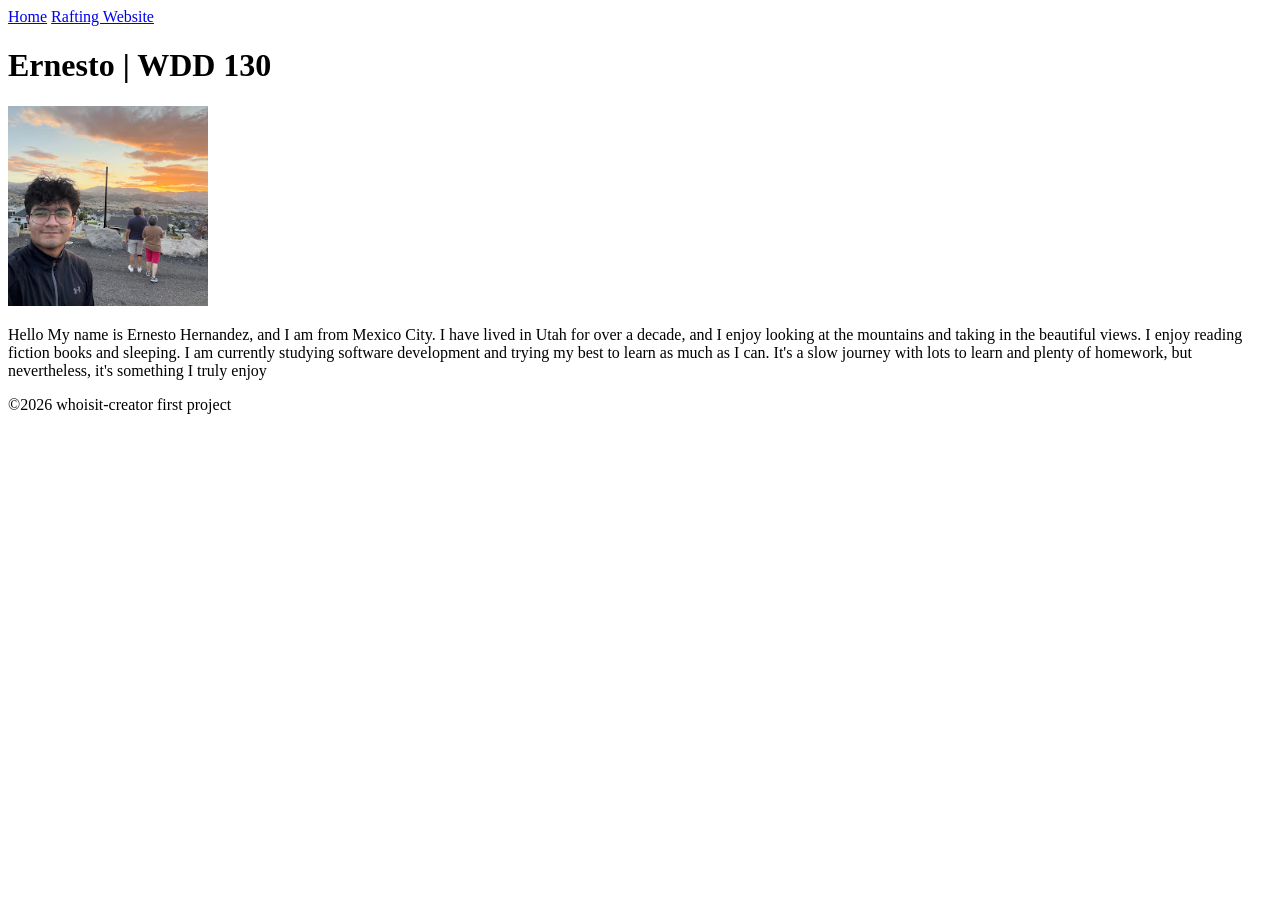
==== week1-page1.html @ a483cd20 "index.html" ====
<!DOCTYPE html>
<html lang="en">

<head>
    <meta charset="UTF-8">
    <meta name="viewport" content="width=device-width, initial-scale=1.0">
    <title>Ernesto Hernandez | WDD 130</title>
</head>

<body>
    <header>
        <nav> <a href="#">Home</a>
            <a href="wwr/">Rafting Website</a>
        </nav>
    </header>
    <main>
        <h1>Ernesto | WDD 130</h1>
        <img src="me.png" alt="Ernesto Profile picture" width="200">
        <p> Hello My name is Ernesto Hernandez, and I am from Mexico City. I have lived in Utah for over a decade, and I enjoy looking at the mountains and taking in the beautiful views.
            I enjoy reading fiction books and sleeping. I am currently studying software development and trying my best to learn as much as I can. It's a slow journey with lots to learn and plenty of homework, but nevertheless, it's something I truly enjoy </p>
    </main>
    <footer>©2026 whoisit-creator first project</footer>
</body>

</html>
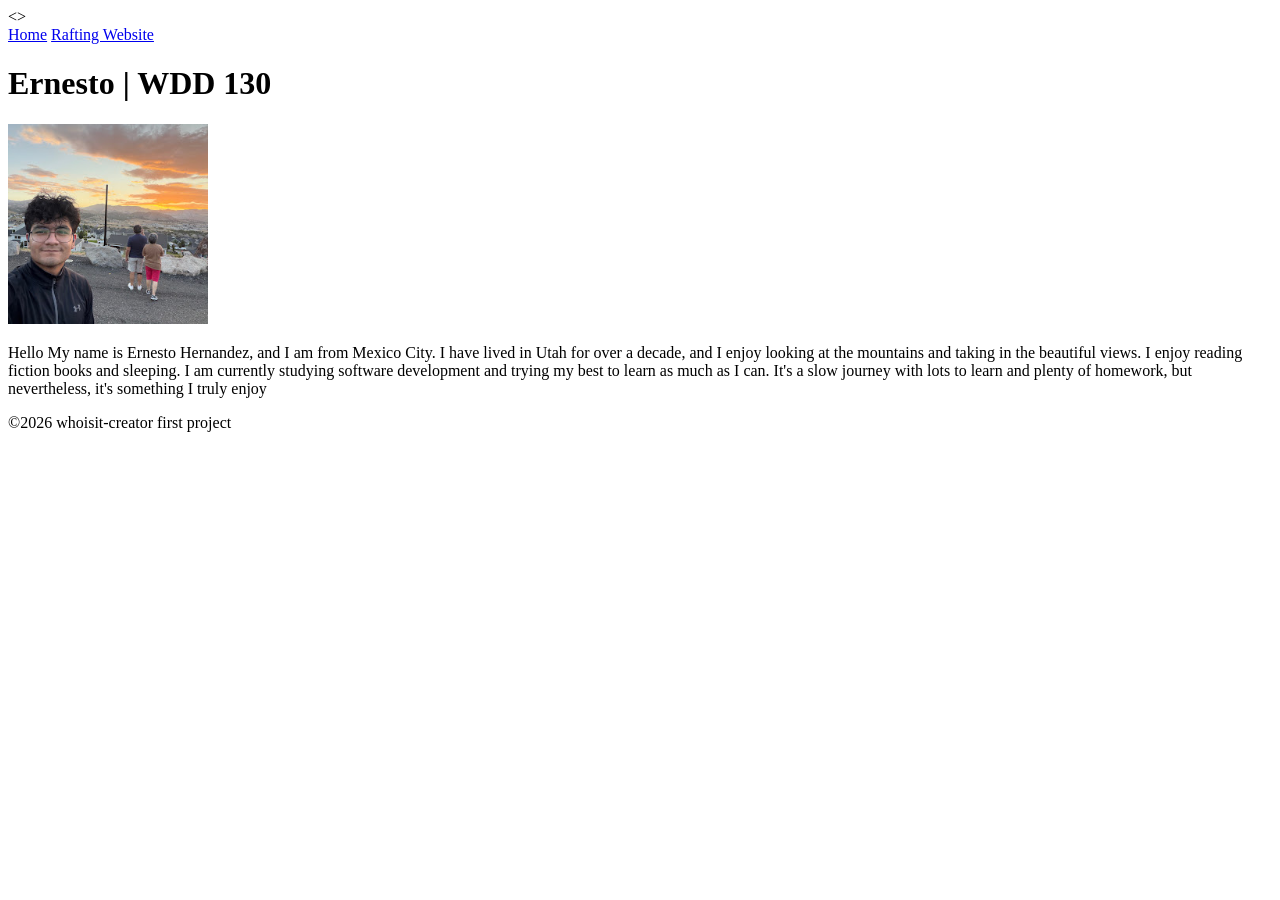
==== commit 7da411a3: "week2basic" ====
--- a/week1-page1.html
+++ b/week1-page1.html
@@ -1,13 +1,12 @@
 <!DOCTYPE html>
 <html lang="en">
 
-<head>
+<>
     <meta charset="UTF-8">
     <meta name="viewport" content="width=device-width, initial-scale=1.0">
     <title>Ernesto Hernandez | WDD 130</title>
-</head>
-
-<body>
+    <meta name="description" content="Ernesto Hernandez BYU-IDAHO WDD 130 course home page">
+    <meta name="author" content="Ernesto Hernandez" <body>
     <header>
         <nav> <a href="#">Home</a>
             <a href="wwr/">Rafting Website</a>
@@ -20,6 +19,6 @@
             I enjoy reading fiction books and sleeping. I am currently studying software development and trying my best to learn as much as I can. It's a slow journey with lots to learn and plenty of homework, but nevertheless, it's something I truly enjoy </p>
     </main>
     <footer>©2026 whoisit-creator first project</footer>
-</body>
+    </body>
 
 </html>
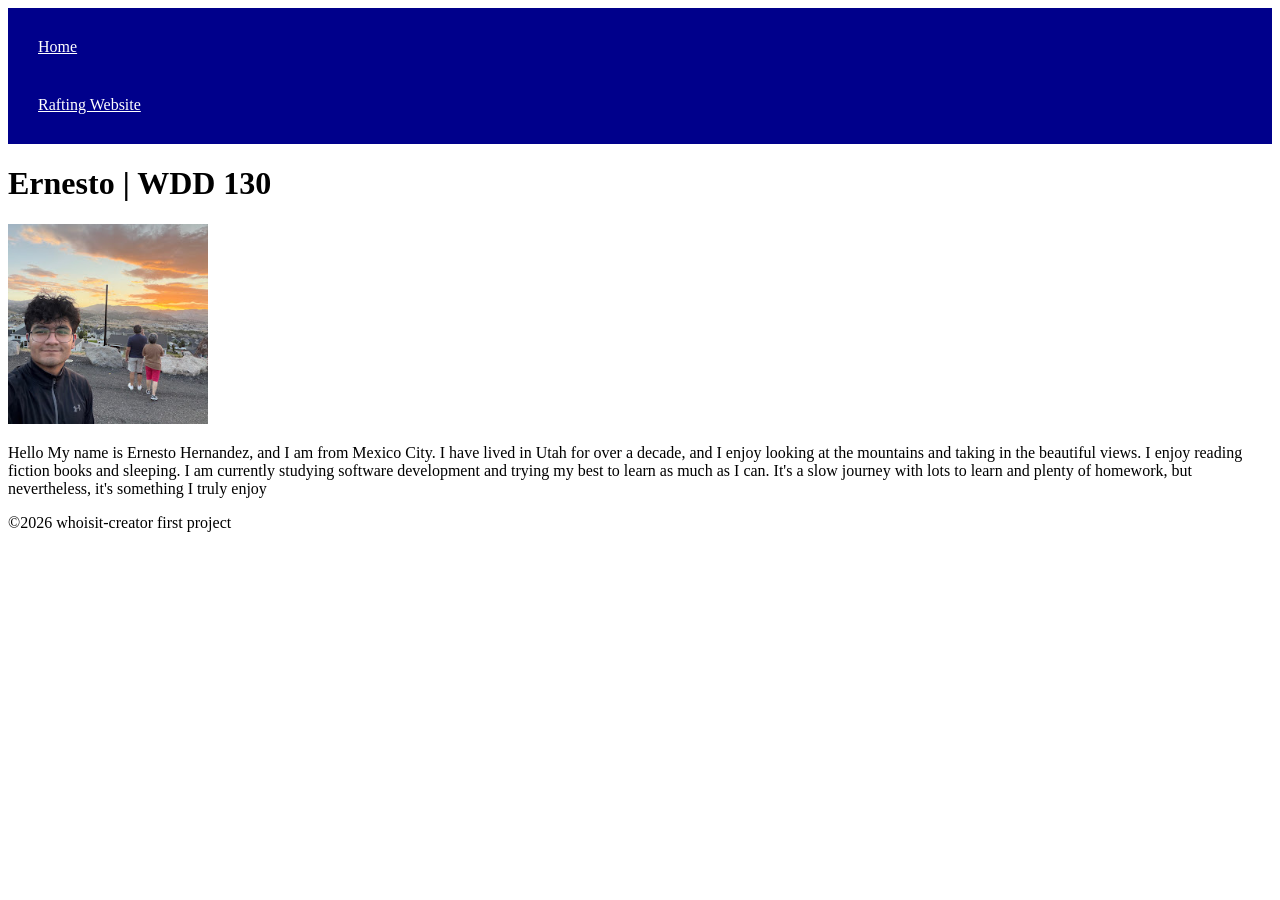
==== commit 070a1df8: "bluebackground" ====
--- a/week1-page1.html
+++ b/week1-page1.html
@@ -1,12 +1,15 @@
 <!DOCTYPE html>
 <html lang="en">
 
-<>
+<head>
     <meta charset="UTF-8">
     <meta name="viewport" content="width=device-width, initial-scale=1.0">
     <title>Ernesto Hernandez | WDD 130</title>
     <meta name="description" content="Ernesto Hernandez BYU-IDAHO WDD 130 course home page">
-    <meta name="author" content="Ernesto Hernandez" <body>
+    <link rel="stylesheet" href="styles/styles.css">
+</head>
+
+<body>
     <header>
         <nav> <a href="#">Home</a>
             <a href="wwr/">Rafting Website</a>
@@ -14,11 +17,11 @@
     </header>
     <main>
         <h1>Ernesto | WDD 130</h1>
-        <img src="me.png" alt="Ernesto Profile picture" width="200">
+        <img src="images/profile.png" alt="Ernesto Profile picture" width="200">
         <p> Hello My name is Ernesto Hernandez, and I am from Mexico City. I have lived in Utah for over a decade, and I enjoy looking at the mountains and taking in the beautiful views.
             I enjoy reading fiction books and sleeping. I am currently studying software development and trying my best to learn as much as I can. It's a slow journey with lots to learn and plenty of homework, but nevertheless, it's something I truly enjoy </p>
     </main>
     <footer>©2026 whoisit-creator first project</footer>
-    </body>
+</body>
 
 </html>
--- a/styles/styles.css
+++ b/styles/styles.css
@@ -0,0 +1,10 @@
+nav {
+    background-color: darkblue;
+    padding: 10px;
+}
+
+nav a {
+    color: white;
+    display: block;
+    padding: 20px;
+}
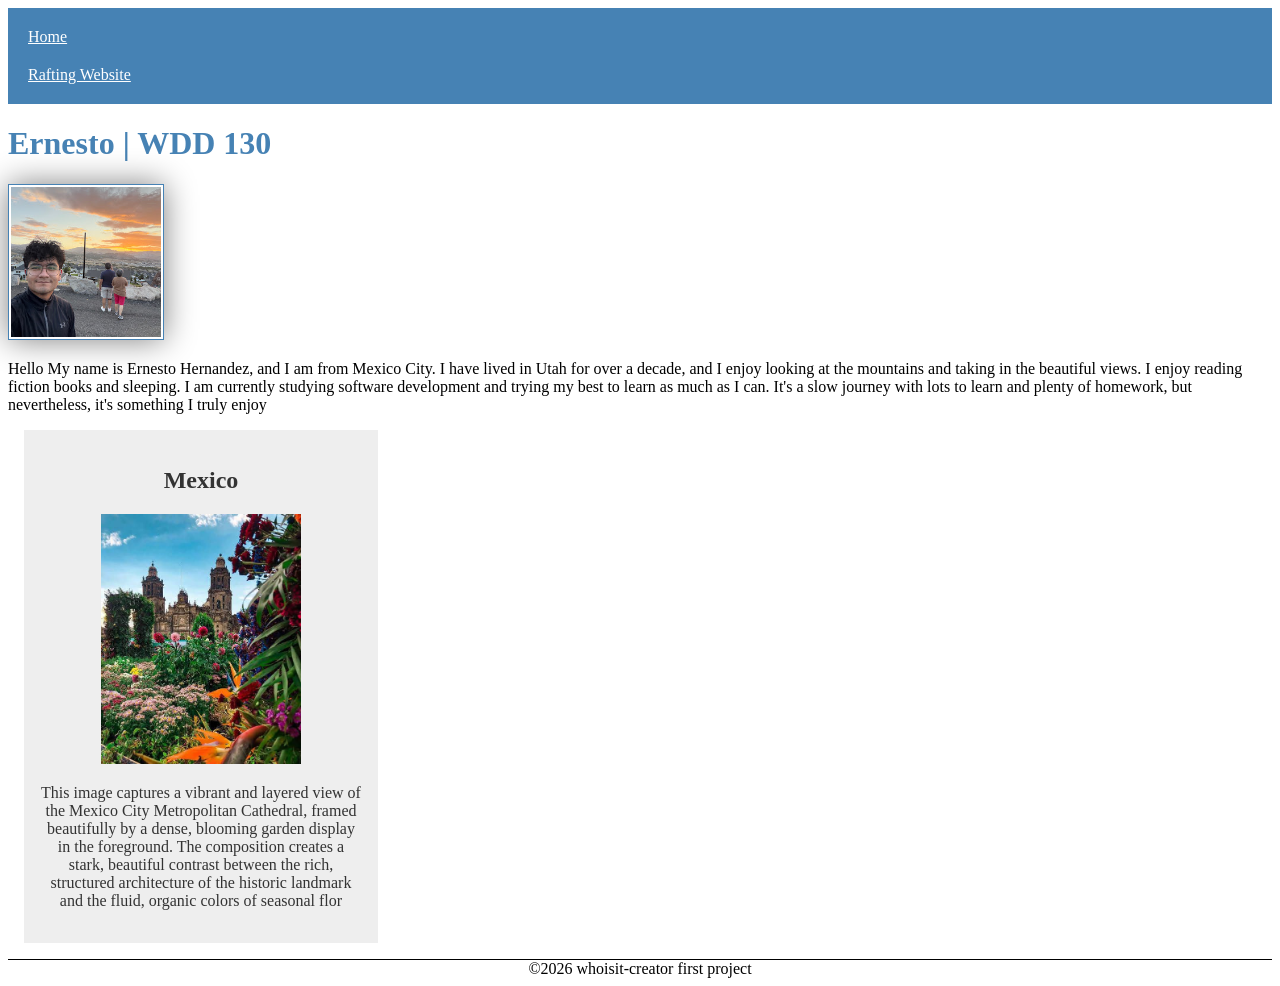
==== commit ae209d6a: "week2 updated page" ====
--- a/week1-page1.html
+++ b/week1-page1.html
@@ -6,6 +6,7 @@
     <meta name="viewport" content="width=device-width, initial-scale=1.0">
     <title>Ernesto Hernandez | WDD 130</title>
     <meta name="description" content="Ernesto Hernandez BYU-IDAHO WDD 130 course home page">
+    <meta name="author" content="Ernesto Hernandez">
     <link rel="stylesheet" href="styles/styles.css">
 </head>
 
@@ -21,6 +22,15 @@
         <p> Hello My name is Ernesto Hernandez, and I am from Mexico City. I have lived in Utah for over a decade, and I enjoy looking at the mountains and taking in the beautiful views.
             I enjoy reading fiction books and sleeping. I am currently studying software development and trying my best to learn as much as I can. It's a slow journey with lots to learn and plenty of homework, but nevertheless, it's something I truly enjoy </p>
     </main>
+    <aside>
+        <h2>Mexico</h2>
+        <img src="images/image.jpg" alt="Mexico city" width="200">
+        <p>This image captures a vibrant and layered view of the Mexico City Metropolitan Cathedral,
+            framed beautifully by a dense, blooming garden display in the foreground.
+            The composition creates a stark, beautiful contrast between the rich,
+            structured architecture of the historic landmark and the fluid, organic colors of seasonal flor
+        </p>
+    </aside>
     <footer>©2026 whoisit-creator first project</footer>
 </body>
 
--- a/styles/styles.css
+++ b/styles/styles.css
@@ -1,10 +1,47 @@
 nav {
-    background-color: darkblue;
+    background-color: steelblue;
     padding: 10px;
 }
 
 nav a {
     color: white;
+    padding: 10px;
     display: block;
-    padding: 20px;
 }
+
+h1 {
+    color: steelblue;
+}
+
+main img {
+    width: 150px;
+    height: auto;
+    border: 1px solid steelblue;
+    padding: 2px;
+    box-shadow: 0 0 30px gray;
+}
+
+p {
+    padding: 0;
+}
+
+aside {
+    width: 20em;
+    margin: 1em;
+    border: 1px solid rgba(0, 0, 0, 0);
+    padding: 1em;
+    background-color: #eee;
+    color: #333;
+    text-align: center;
+}
+
+aside img {
+    width: 200px;
+    height: auto;
+}
+
+footer {
+    margin-top: 1em;
+    border-top: 1px solid #000;
+    text-align: center;
+}
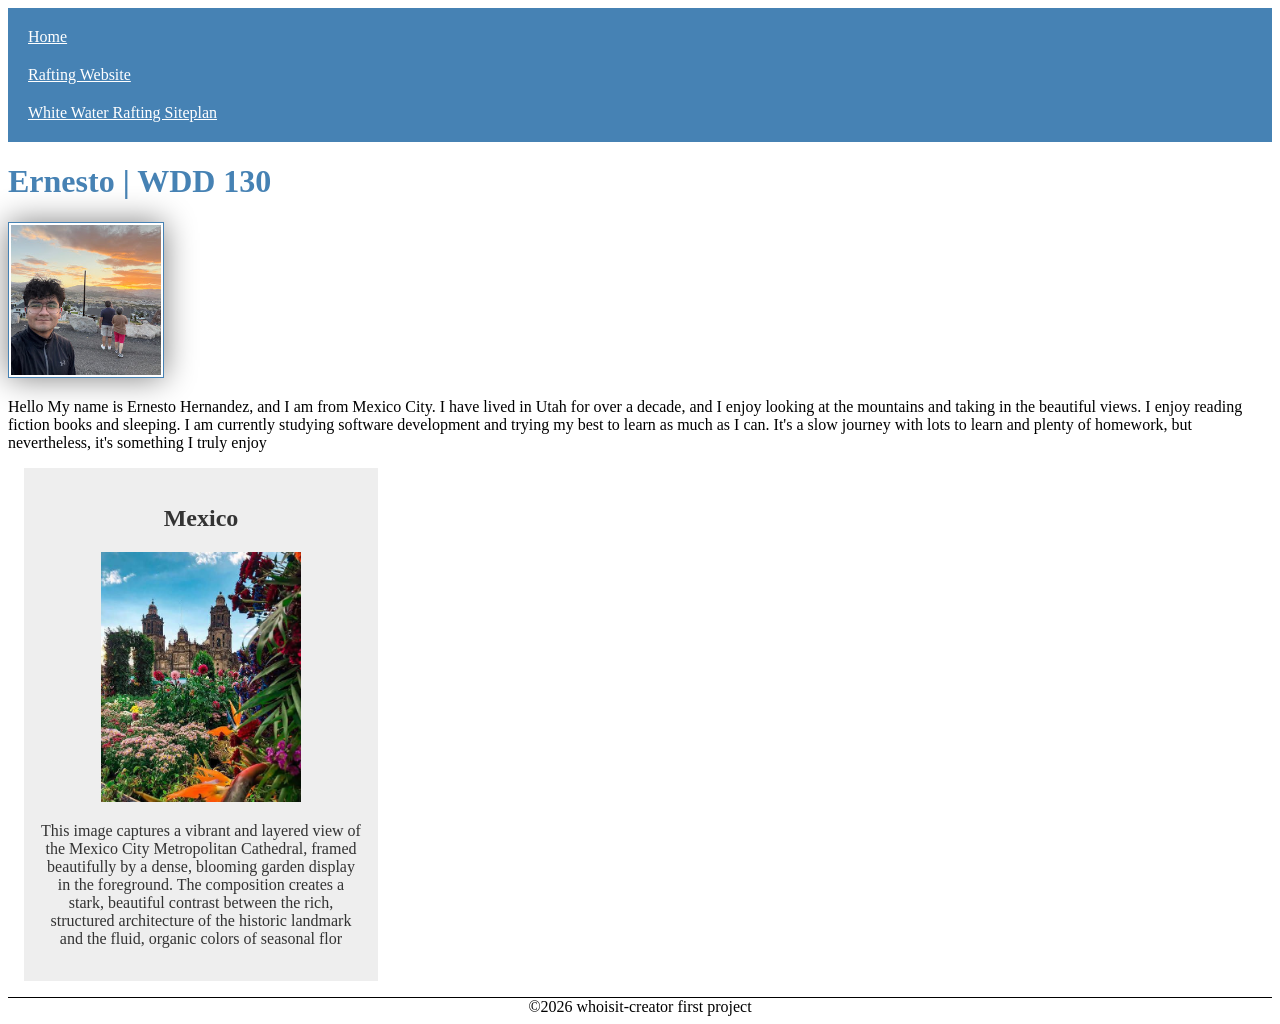
==== commit 658349c1: "pleasework" ====
--- a/week1-page1.html
+++ b/week1-page1.html
@@ -12,8 +12,10 @@
 
 <body>
     <header>
-        <nav> <a href="#">Home</a>
+        <nav>
+            <a href="#">Home</a>
             <a href="wwr/">Rafting Website</a>
+            <a href="wwr/site-plan-rafting.html">White Water Rafting Siteplan</a>
         </nav>
     </header>
     <main>
@@ -28,8 +30,7 @@
         <p>This image captures a vibrant and layered view of the Mexico City Metropolitan Cathedral,
             framed beautifully by a dense, blooming garden display in the foreground.
             The composition creates a stark, beautiful contrast between the rich,
-            structured architecture of the historic landmark and the fluid, organic colors of seasonal flor
-        </p>
+            structured architecture of the historic landmark and the fluid, organic colors of seasonal flor</p>
     </aside>
     <footer>©2026 whoisit-creator first project</footer>
 </body>
